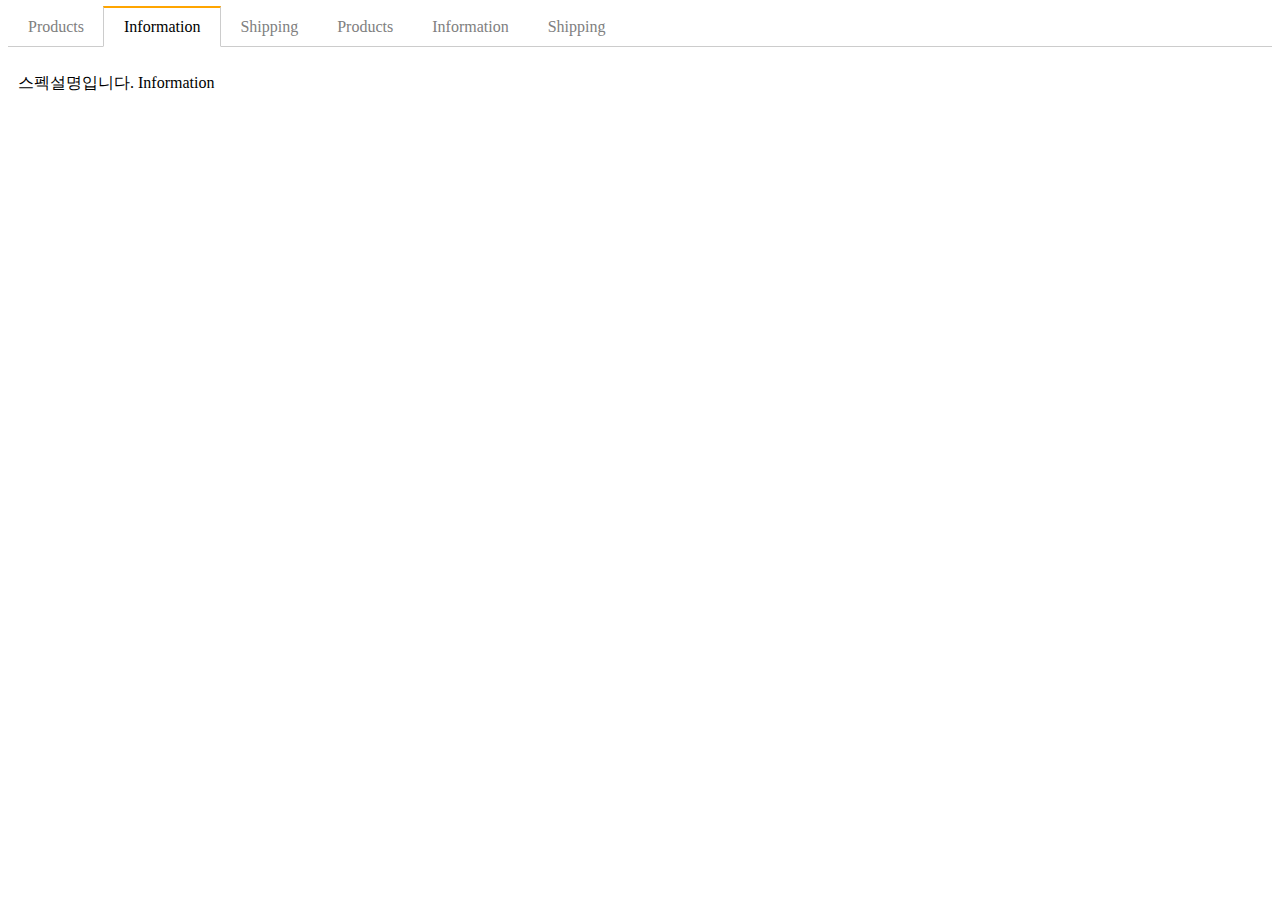
==== detail.html @ e472419e "이벤트버블링" ====
<!DOCTYPE html>
<html lang="en">
<head>
    <meta charset="UTF-8">
    <meta http-equiv="X-UA-Compatible" content="IE=edge">
    <meta name="viewport" content="width=device-width, initial-scale=1.0">
    <!-- CSS only -->
    <link href="https://cdn.jsdelivr.net/npm/bootstrap@5.2.3/dist/css/bootstrap.min.css" 
        rel="stylesheet" integrity="sha384-rbsA2VBKQhggwzxH7pPCaAqO46MgnOM80zW1RWuH61DGLwZJEdK2Kadq2F9CUG65"
        crossorigin="anonymous">

    <script src="https://code.jquery.com/jquery-3.6.3.min.js"
        integrity="sha256-pvPw+upLPUjgMXY0G+8O0xUf+/Im1MZjXxxgOcBQBXU="
        crossorigin="anonymous"></script>
        <link href="detail.css" rel="stylesheet" />
    <title>Document</title>
</head>
<body>

    <div class="container mt-5">
        <ul class="list">
          <li class="tab-button">Products</li>
          <li class="tab-button orange">Information</li>
          <li class="tab-button">Shipping</li>
          <li class="tab-button">Products</li>
          <li class="tab-button">Information</li>
          <li class="tab-button">Shipping</li>
        </ul>
        <div class="tab-content">
          <p>상품설명입니다. Product</p>
        </div>
        <div class="tab-content show">
          <p>스펙설명입니다. Information</p>
        </div>
        <div class="tab-content">
          <p>배송정보입니다. Shipping</p>
        </div>
        <div class="tab-content">
          <p>상품설명입니다. Product</p>
        </div>
        <div class="tab-content">
          <p>스펙설명입니다. Information</p>
        </div>
        <div class="tab-content">
          <p>배송정보입니다. Shipping</p>
        </div>
      </div> 

      <script src="detail.js"></script>


<script src="https://cdn.jsdelivr.net/npm/bootstrap@5.2.3/dist/js/bootstrap.bundle.min.js"
    integrity="sha384-kenU1KFdBIe4zVF0s0G1M5b4hcpxyD9F7jL+jjXkk+Q2h455rYXK/7HAuoJl+0I4"
    crossorigin="anonymous"></script>
    
</body>
</html>
---- detail.css ----
ul.list {
    list-style-type: none;
    margin: 0;
    padding: 0;
    border-bottom: 1px solid #ccc;
  }
  ul.list::after {
    content: '';
    display: block;
    clear: both;
  }
  .tab-button {
    display: block;
    padding: 10px 20px 10px 20px;
    float: left;
    margin-right: -1px;
    margin-bottom: -1px;
    color: grey;
    text-decoration: none;
    cursor: pointer;
  }
  .orange {
    border-top: 2px solid orange;
    border-right: 1px solid #ccc;
    border-bottom: 1px solid white;
    border-left: 1px solid #ccc;
    color: black;
    margin-top: -2px;
  }
  .tab-content {
    display: none;
    padding: 10px;
  }
  .show {
    display: block;
  }
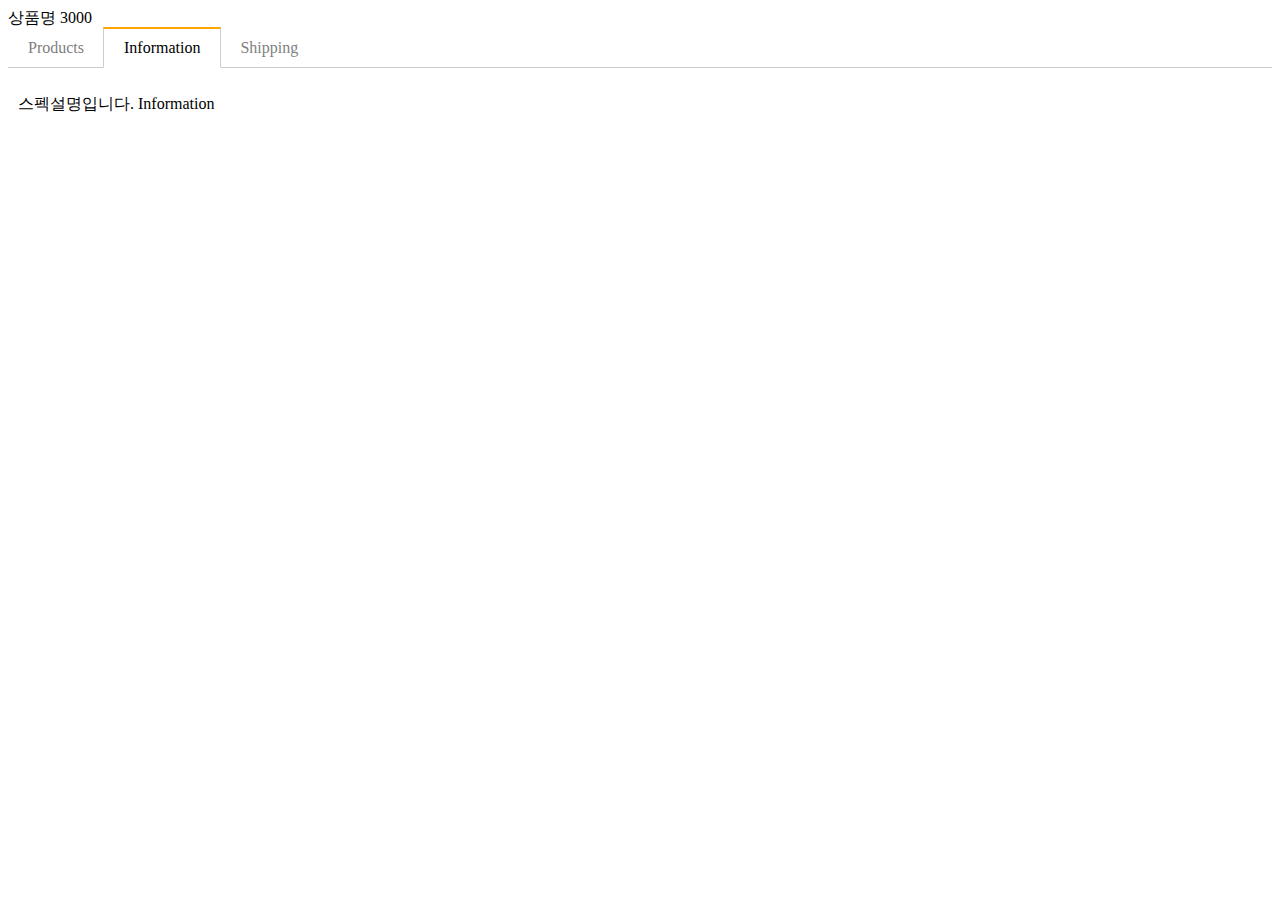
==== commit fc8ea6a6: "array&object Binding" ====
--- a/detail.html
+++ b/detail.html
@@ -17,36 +17,46 @@
 </head>
 <body>
 
-    <div class="container mt-5">
-        <ul class="list">
-          <li class="tab-button">Products</li>
-          <li class="tab-button orange">Information</li>
-          <li class="tab-button">Shipping</li>
-          <li class="tab-button">Products</li>
-          <li class="tab-button">Information</li>
-          <li class="tab-button">Shipping</li>
-        </ul>
-        <div class="tab-content">
-          <p>상품설명입니다. Product</p>
-        </div>
-        <div class="tab-content show">
-          <p>스펙설명입니다. Information</p>
-        </div>
-        <div class="tab-content">
-          <p>배송정보입니다. Shipping</p>
-        </div>
-        <div class="tab-content">
-          <p>상품설명입니다. Product</p>
-        </div>
-        <div class="tab-content">
-          <p>스펙설명입니다. Information</p>
-        </div>
-        <div class="tab-content">
-          <p>배송정보입니다. Shipping</p>
-        </div>
-      </div> 
+  <div class="container mt-3">
+    <div class="card p-3">
+        <span class="car-title">상품명</span>
+        <span class="car-price">가격</span>
+    </div>
+  </div>
 
-      <script src="detail.js"></script>
+  <script>
+
+    var car = ['소나타', 50000, 'white'];
+    // Object 자료형, 이름 붙일수가 있는게 장점 key : value 형태
+    var car2 = { name : '소나타', price : [50000, 3000, 4000] };
+    document.querySelector('.car-price').innerHTML = car2['price'][1];
+
+    // array는 순서가 존재함 object는 순서 개념없음 
+    // 그래서 array는 자료간 정렬 중간에 자르기도 가능 자료검색, 맨앞, 맨뒤 추가 등 가능
+
+    // obj.that = obj['that'] 후자는 변수를 넣을 수 있다.
+    
+    
+  </script>
+
+  <div class="container mt-5">
+      <ul class="list">
+        <li class="tab-button" data-id="0">Products</li>
+        <li class="tab-button orange" data-id="1">Information</li>
+        <li class="tab-button" data-id="2">Shipping</li>
+      </ul>
+      <div class="tab-content">
+        <p>상품설명입니다. Product</p>
+      </div>
+      <div class="tab-content show">
+        <p>스펙설명입니다. Information</p>
+      </div>
+      <div class="tab-content">
+        <p>배송정보입니다. Shipping</p>
+      </div>
+    </div> 
+
+    <script src="detail.js"></script>
 
 
 <script src="https://cdn.jsdelivr.net/npm/bootstrap@5.2.3/dist/js/bootstrap.bundle.min.js"
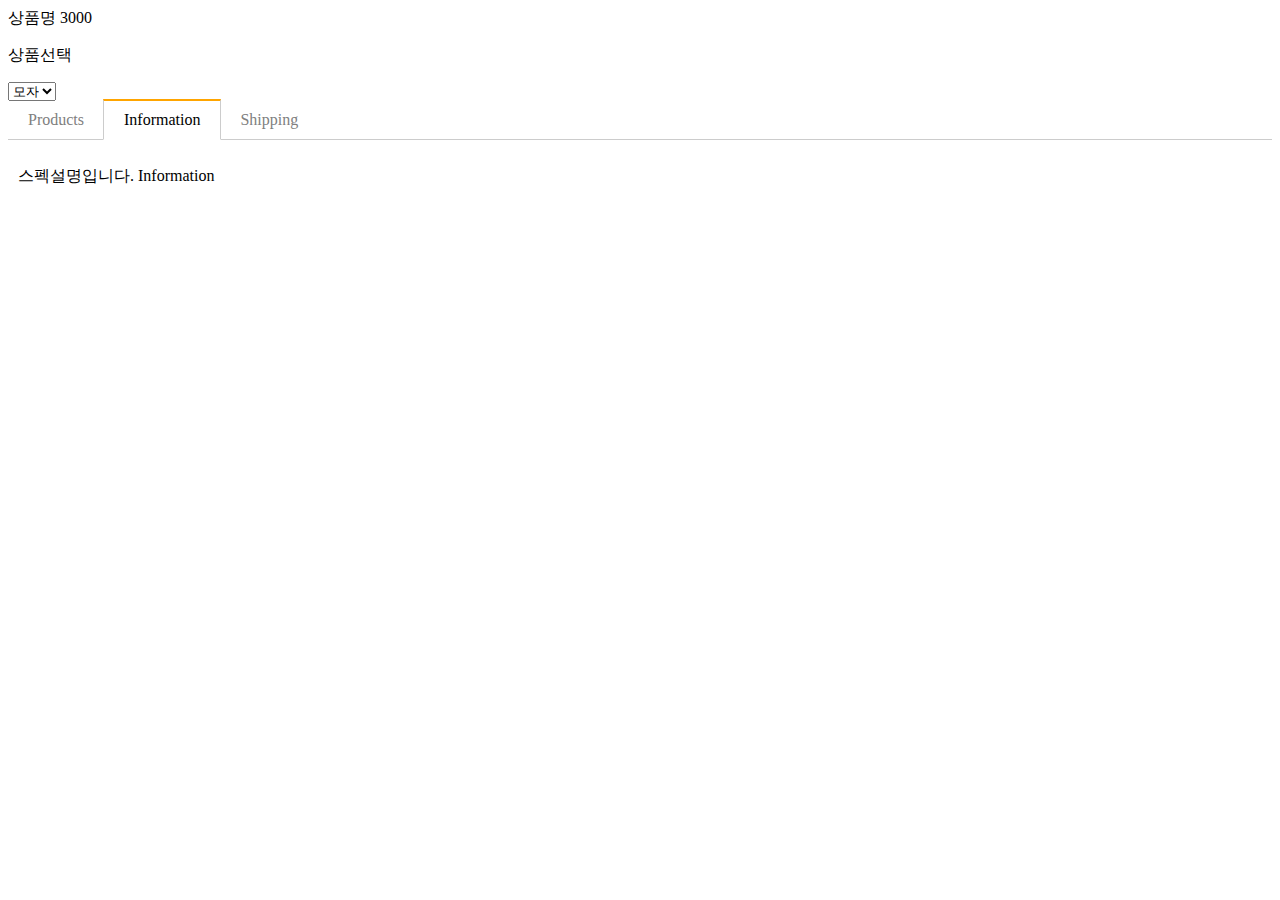
==== commit 01ba1289: "select_1" ====
--- a/detail.html
+++ b/detail.html
@@ -35,9 +35,36 @@
     // 그래서 array는 자료간 정렬 중간에 자르기도 가능 자료검색, 맨앞, 맨뒤 추가 등 가능
 
     // obj.that = obj['that'] 후자는 변수를 넣을 수 있다.
-    
-    
   </script>
+
+<form class="container my-5 form-group">
+    <p>상품선택</p>
+    <select class="form-select mt-2">
+      <option>모자</option>
+      <option value="셔츠">셔츠</option>
+    </select>
+    <select id="shirt" class="form-select mt-2" style="display: none;">
+      <option>95</option>
+      <option>100</option>
+      <option>105</option>
+    </select>
+</form>
+<script>
+  const shirt = document.getElementById('shirt');
+  const select = document.querySelector('.form-select');
+  
+  select.addEventListener('change', function() {
+    if(select.value == '셔츠') {
+      shirt.style.display = 'block';
+    } else {
+      shirt.style.display = 'none';
+    }
+  })
+
+
+</script>
+
+
 
   <div class="container mt-5">
       <ul class="list">
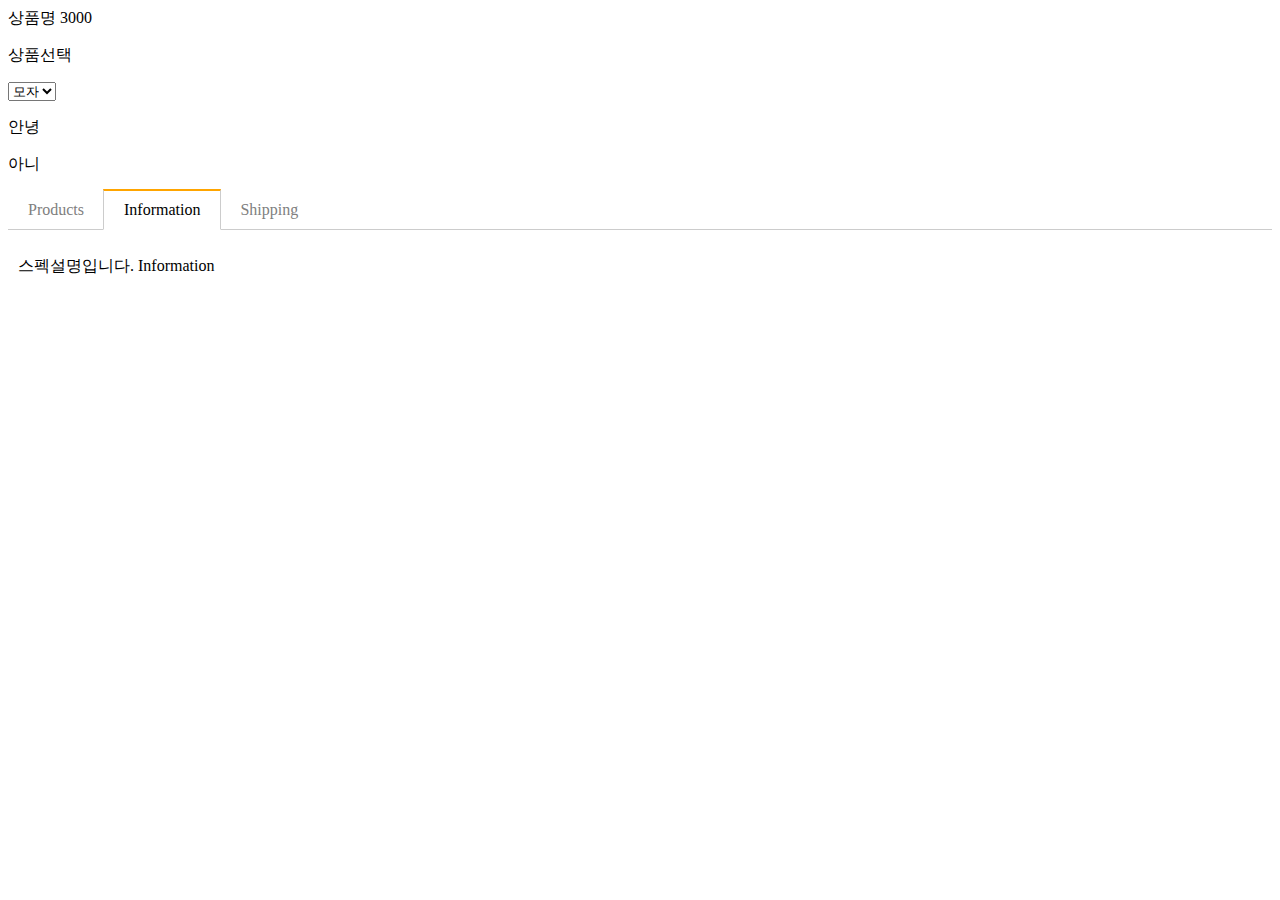
==== commit 36760dde: "select2" ====
--- a/detail.html
+++ b/detail.html
@@ -41,21 +41,38 @@
     <p>상품선택</p>
     <select class="form-select mt-2">
       <option>모자</option>
-      <option value="셔츠">셔츠</option>
+      <option>셔츠</option>
+      <option>바지</option>
     </select>
     <select id="shirt" class="form-select mt-2" style="display: none;">
-      <option>95</option>
-      <option>100</option>
-      <option>105</option>
+
     </select>
 </form>
+
+  <div id="test">
+
+  </div>
+
 <script>
+
+  var a = document.createElement('p');
+  a.innerHTML = '안녕';
+  document.getElementById('test').appendChild(a);
+
+  var template = `<p>아니</p>`;
+  document.getElementById('test').insertAdjacentHTML('beforeend', template);
+
+
   const shirt = document.getElementById('shirt');
   const select = document.querySelector('.form-select');
   
   select.addEventListener('change', function() {
     if(select.value == '셔츠') {
       shirt.style.display = 'block';
+      shirt.innerHTML = `<option>95</option><option>100</option>`;
+    } else if(select.value == '바지') {
+      shirt.style.display = 'block';
+      shirt.innerHTML = `<option>28</option><option>30</option>`;
     } else {
       shirt.style.display = 'none';
     }
